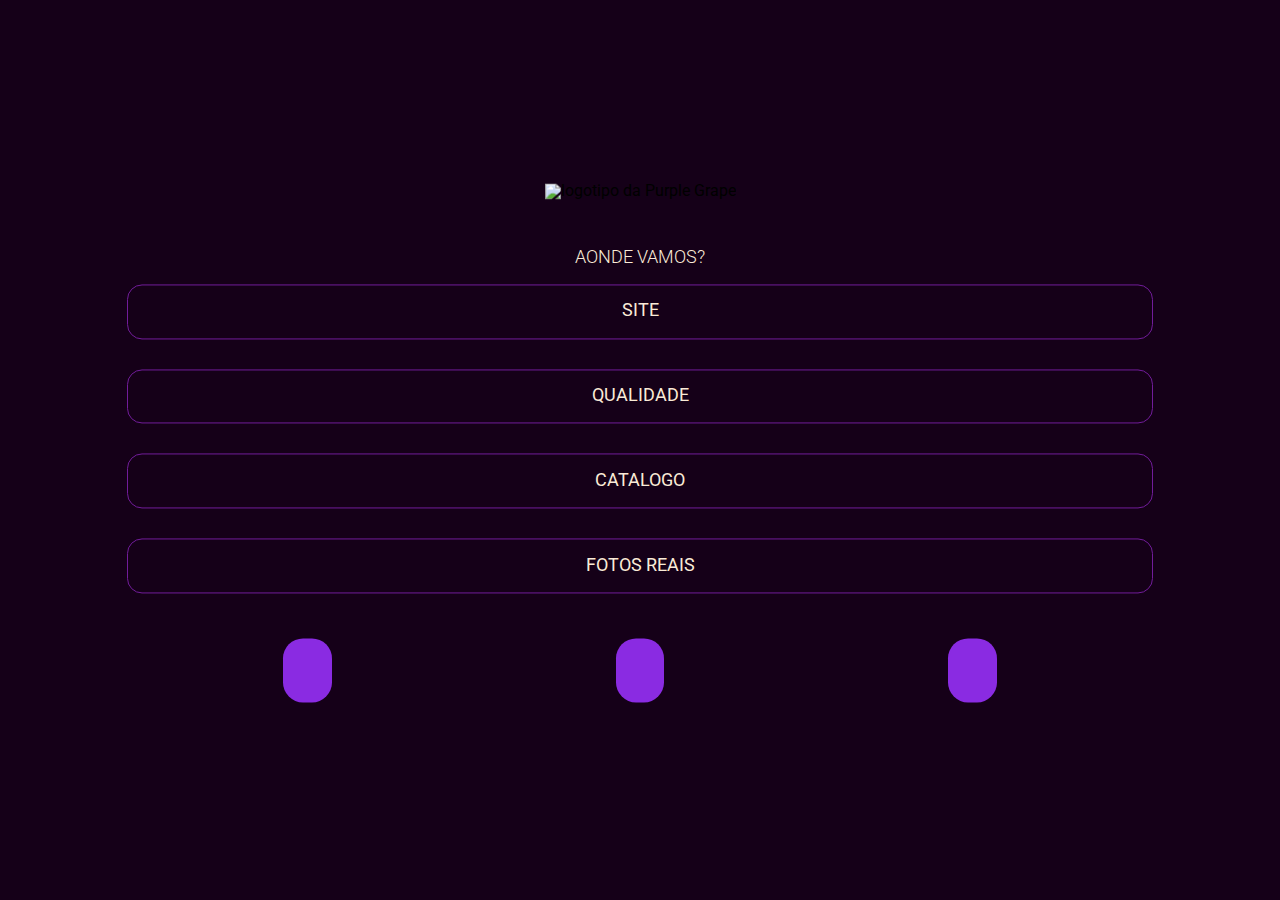
==== index.html @ 93561a9a "Arrumando erro 404" ====
<!DOCTYPE html>
<html lang="pt-br">
<head>
    <meta charset="UTF-8">
    <meta http-equiv="X-UA-Compatible" content="IE=edge">
    <meta name="viewport" content="width=device-width, initial-scale=1.0">

    <link rel="stylesheet" href="../css/reset.css">

    <!--Roboto-->
    <link rel="preconnect" href="https://fonts.googleapis.com">
    <link rel="preconnect" href="https://fonts.gstatic.com" crossorigin>
    <link href="https://fonts.googleapis.com/css2?family=Roboto:wght@300;400&display=swap" rel="stylesheet">

    <link rel="stylesheet" href="../css/base.css">

    <!--Hiperlinks-->
    <link rel="stylesheet" href="Hiperlinks/assets/css/contact.css">
    <link rel="stylesheet" href="Hiperlinks/assets/css/questions.css">
    <link rel="stylesheet" href="Hiperlinks/assets/css/style.css">

    <!--Icons-->
    <script src="https://kit.fontawesome.com/7df7c09821.js" crossorigin="anonymous"></script>
    
    <title>Purple Grape | Links</title>
</head>
<body class="index-body">
    <main class="main-container">
        <section class="navegation">
            <div class="logo-container">
                <img src="#" alt="logotipo da Purple Grape">
            </div>
            <div class="container-links">
                <h2 class="questions-title">Aonde vamos?</h2>
                <ul class="questions-list">
                    <li class="questions-item"><a href="../Home page/landing.html" class="questions-link"><i class="fa-solid fa-paperclip icon"></i>Site</a></li>
                    <li class="questions-item"><a href="#" class="questions-link"><i class="fa-solid fa-clipboard-question icon"></i>Qualidade</a></li>
                    <li class="questions-item"><a href="#" class="questions-link"><i class="fa-solid fa-cube icon"></i>Catalogo</a></li>
                    <li class="questions-item"><a href="#" class="questions-link"><i class="fa-solid fa-image icon"></i>Fotos reais</a></li>
                </ul>
            </div>

            <div class="container-links">
                <ul class="contact-list">
                    <li class="contact-item"><a href="#" class="contact-link"><i class="fa-brands fa-whatsapp"></i></a></li>
                    <li class="contact-item"><a href="#" class="contact-link"><i class="fa-brands fa-instagram"></i></a></li>
                    <li class="contact-item"><a href="#" class="contact-link"><i class="fa-brands fa-tiktok"></i></a></li>
                </ul>
            </div>
        </section>
    </main>
</body>
</html>
---- css/base.css ----
:root {
    /*Standard*/
    --background-color: rgb(21, 0, 24);
    --links-color: #faebd7;

    /*Colors*/
    --purple: #711C9A;
    --dark-purple: #3b0146;
    --green: #0a790c;
    --greenhsl: #065307b4;
    --white: #fff;
    --black: #000;
    --lightgray: rgb(138, 138, 138);
}

body { 
    font-family: 'Roboto', sans-serif;
}

.icon {
    position: absolute;
    left: 15%;
}
---- Hiperlinks/assets/css/contact.css ----
.contact-list {
    display: flex;
    justify-content: space-evenly;
}

.contact-link {
    padding: 0.6em 0.9em;
    border-radius: 20px;
    background-color: blueviolet;
    color: var(--links-color);
    font-size: 1.7em;
}
---- Hiperlinks/assets/css/questions.css ----
.questions-title {
    font-size: 1.1em;
    font-weight: 300;
    color: var(--links-color);
    padding: 1em 0;
    text-transform: uppercase;
}

.questions-list {
    display: flex;
    flex-direction: column;
    text-align: center;
    gap: 30px;
}

.questions-link {
    display: inline-block;
    width: 80%;
    padding: 1em 0;

    border: 1px solid var(--purple);
    border-radius: 15px;

    font-size: 1.1em;
    color: var(--links-color);
    text-decoration: none;
    text-transform: uppercase;
}
---- Hiperlinks/assets/css/style.css ----
.navegation {
    position: absolute;
    top: 50%;
    left: 50%;
    transform: translate(-50%, -50%);
    width: 100%;
}

.main-container {
    background-color: var(--background-color);
    height: 100vh;
    width: 100vw;
    position: relative;
}

.container-links {
    padding: 2em 0;
    text-align: center;
}

.logo-container {
    text-align: center;
}
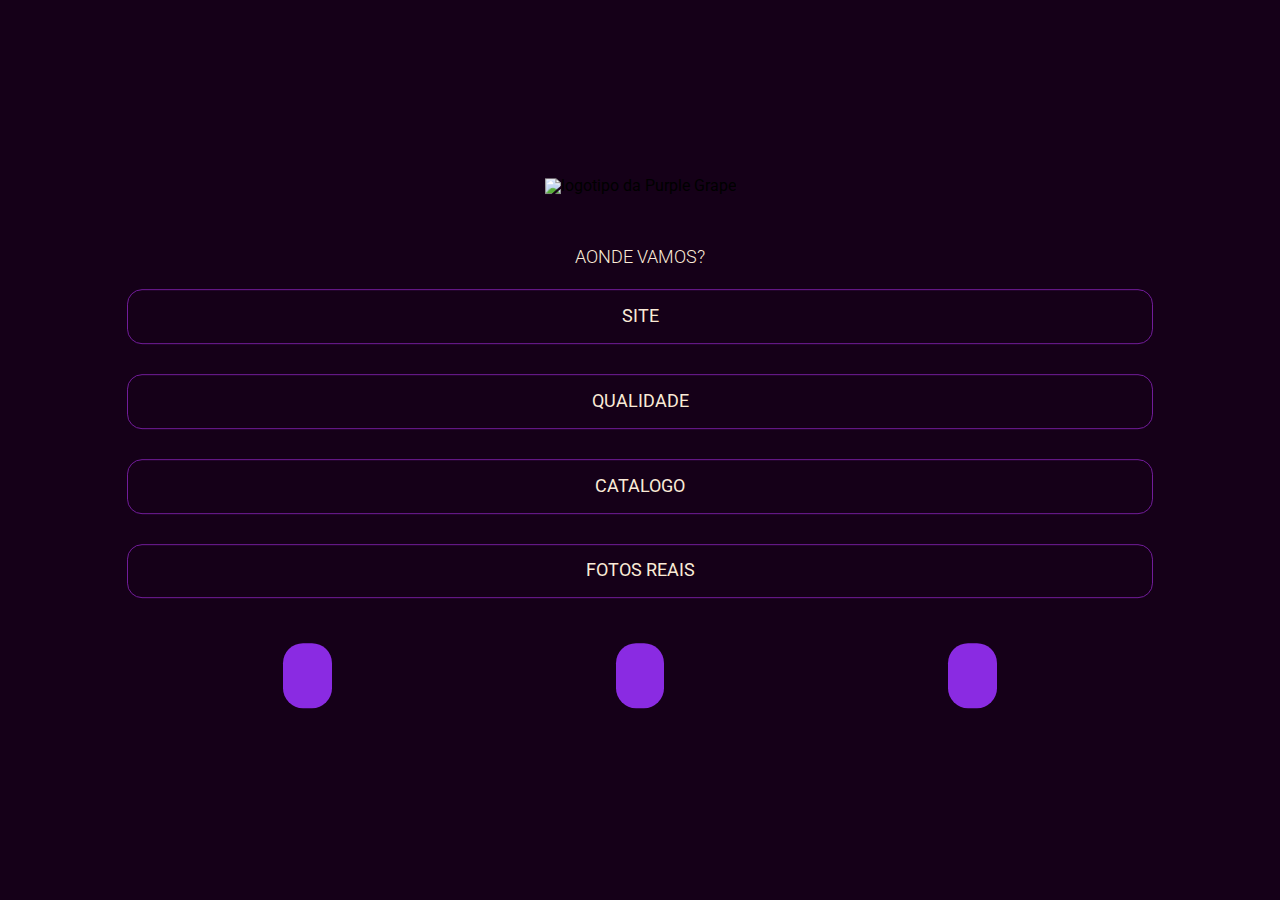
==== commit d735c008: "refatoração do codigo js e css" ====
--- a/index.html
+++ b/index.html
@@ -30,12 +30,13 @@
             <div class="logo-container">
                 <img src="#" alt="logotipo da Purple Grape">
             </div>
+
             <div class="container-links">
                 <h2 class="questions-title">Aonde vamos?</h2>
                 <ul class="questions-list">
-                    <li class="questions-item"><a href="../Home page/landing.html" class="questions-link"><i class="fa-solid fa-paperclip icon"></i>Site</a></li>
+                    <li class="questions-item"><a href="landing.html" class="questions-link"><i class="fa-solid fa-paperclip icon"></i>Site</a></li>
                     <li class="questions-item"><a href="#" class="questions-link"><i class="fa-solid fa-clipboard-question icon"></i>Qualidade</a></li>
-                    <li class="questions-item"><a href="#" class="questions-link"><i class="fa-solid fa-cube icon"></i>Catalogo</a></li>
+                    <li class="questions-item"><a href="#" class="questions-link"><i class="fa-solid fa-paperclip icon"></i>Catalogo</a></li>
                     <li class="questions-item"><a href="#" class="questions-link"><i class="fa-solid fa-image icon"></i>Fotos reais</a></li>
                 </ul>
             </div>
--- a/Hiperlinks/assets/css/questions.css
+++ b/Hiperlinks/assets/css/questions.css
@@ -2,7 +2,7 @@
     font-size: 1.1em;
     font-weight: 300;
     color: var(--links-color);
-    padding: 1em 0;
+    padding: 1.3em 0;
     text-transform: uppercase;
 }
 
@@ -27,3 +27,7 @@
     text-transform: uppercase;
 }
 
+.questions-link:hover {
+    background-color: var(--purple);
+}
+
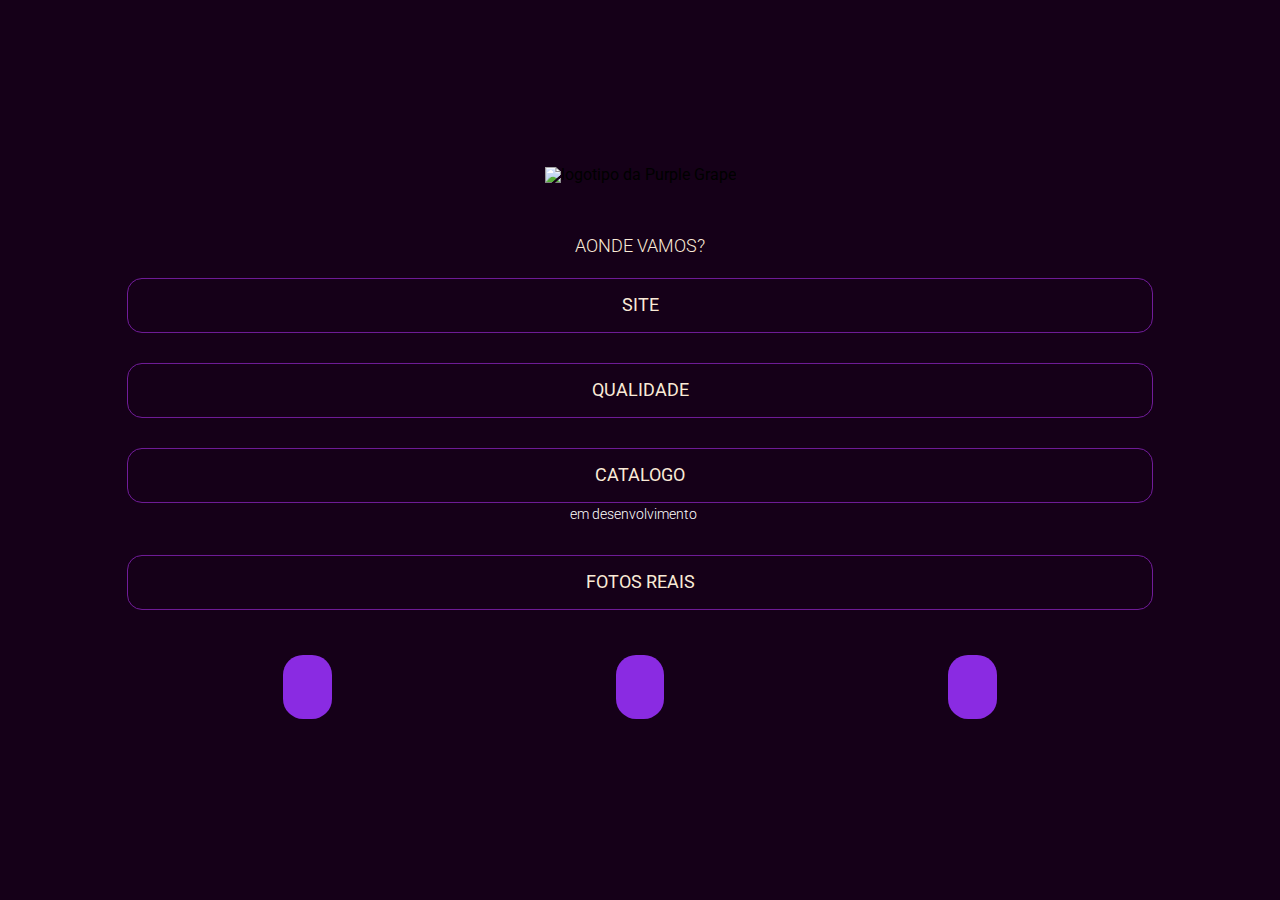
==== commit d80dd8bd: "pequenas alteraçoes" ====
--- a/index.html
+++ b/index.html
@@ -35,8 +35,11 @@
                 <h2 class="questions-title">Aonde vamos?</h2>
                 <ul class="questions-list">
                     <li class="questions-item"><a href="landing.html" class="questions-link"><i class="fa-solid fa-paperclip icon"></i>Site</a></li>
-                    <li class="questions-item"><a href="#" class="questions-link"><i class="fa-solid fa-clipboard-question icon"></i>Qualidade</a></li>
-                    <li class="questions-item"><a href="#" class="questions-link"><i class="fa-solid fa-paperclip icon"></i>Catalogo</a></li>
+                    <li class="questions-item"><a href="landing.html" class="questions-link"><i class="fa-solid fa-clipboard-question icon"></i>Qualidade</a></li>
+                    <li class="questions-item">
+                        <a href="#" class="questions-link"><i class="fa-solid fa-paperclip icon"></i>Catalogo</a>
+                        <p class="questions-span">em desenvolvimento<i class="fa-solid fa-circle-exclamation"></i></p>
+                    </li>
                     <li class="questions-item"><a href="#" class="questions-link"><i class="fa-solid fa-image icon"></i>Fotos reais</a></li>
                 </ul>
             </div>
@@ -44,7 +47,7 @@
             <div class="container-links">
                 <ul class="contact-list">
                     <li class="contact-item"><a href="#" class="contact-link"><i class="fa-brands fa-whatsapp"></i></a></li>
-                    <li class="contact-item"><a href="#" class="contact-link"><i class="fa-brands fa-instagram"></i></a></li>
+                    <li class="contact-item"><a href="https://www.instagram.com/purplegrape.sneakers/" class="contact-link"><i class="fa-brands fa-instagram"></i></a></li>
                     <li class="contact-item"><a href="#" class="contact-link"><i class="fa-brands fa-tiktok"></i></a></li>
                 </ul>
             </div>
--- a/Hiperlinks/assets/css/questions.css
+++ b/Hiperlinks/assets/css/questions.css
@@ -31,3 +31,13 @@
     background-color: var(--purple);
 }
 
+.questions-span {
+    color: white;
+    padding: 0.3em;
+    font-weight: 300;
+    font-size: 14px;
+}
+
+.questions-span i {
+    padding: 0 0.5em;
+}